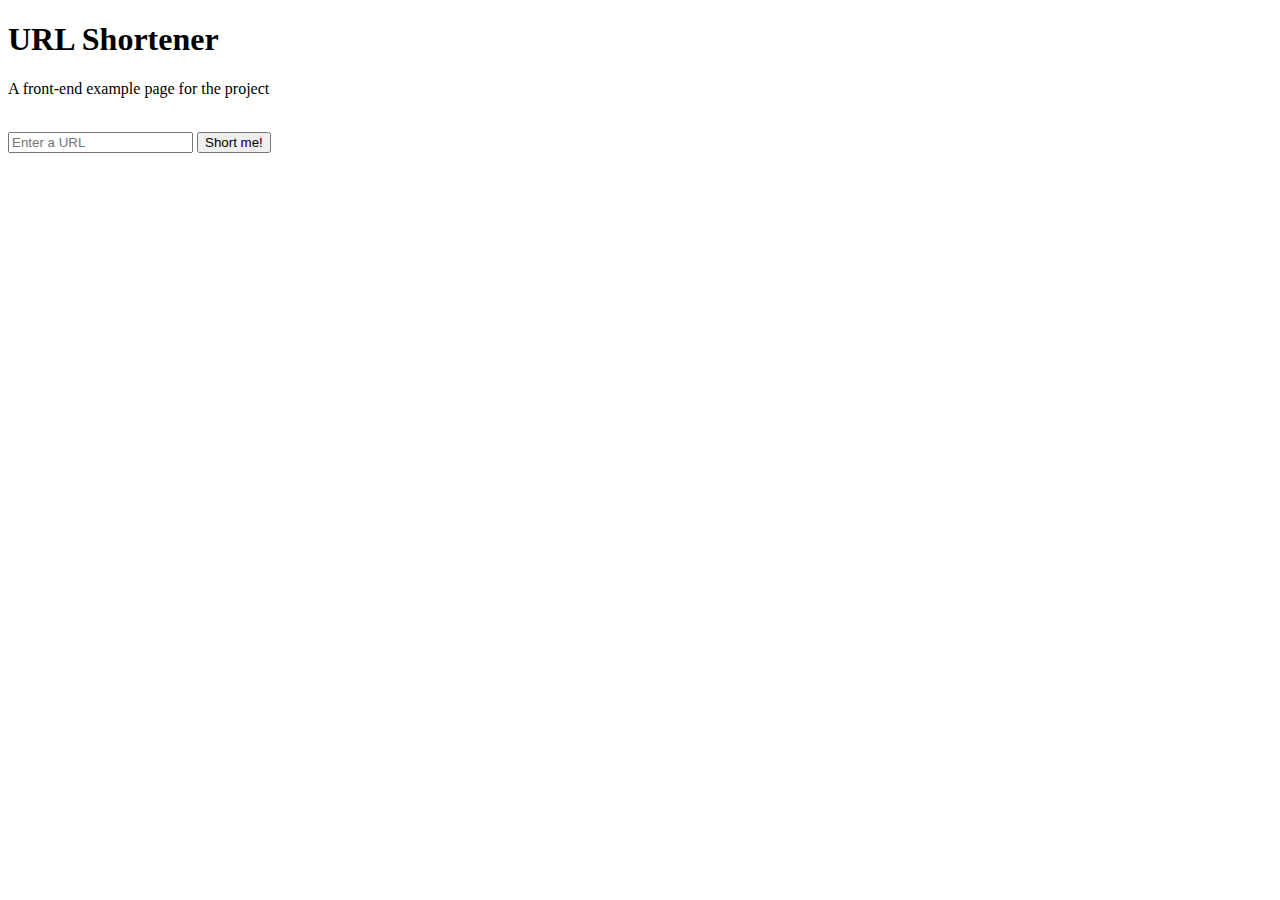
==== team/src/main/resources/static/index.html @ e3b175cd "proyecto base" ====
<!DOCTYPE html>
<html>
<head>
<title>URL Shortener</title>
<meta name="viewport" content="width=device-width, initial-scale=1.0">
<link rel="stylesheet" type="text/css"
	href="webjars/bootstrap/3.3.5/css/bootstrap.min.css" />
<script type="text/javascript" src="webjars/jquery/2.1.4/jquery.min.js"></script>
<script type="text/javascript"
	src="webjars/bootstrap/3.3.5/js/bootstrap.min.js"></script>
<script type="text/javascript" src="js/app.js">
</script>
</head>
<body>
	<div class="container-full">
		<div class="row">
			<div class="col-lg-12 text-center">
				<h1>URL Shortener</h1>
				<p class="lead">A front-end example page for the project</p>
				<br>
				<form class="col-lg-12" role="form" id="shortener" action="">
					<div class="input-group input-group-lg col-sm-offset-4 col-sm-4">
						<input type="text" class="center-block form-control input-lg"
							title="Enter a URL" placeholder="Enter a URL" name="url">
						<span class="input-group-btn"><button
								class="btn btn-lg btn-primary" type="submit">Short me!</button></span>
					</div>
				</form>
			</div>
		</div>
		<div class="row">
			<div class="col-lg-12 text-center">
				<div class="col-sm-offset-4 col-sm-4 text-center">
					<br />
					<div id="result" />
				</div>
			</div>
		</div>
	</div>
</body>
</html>
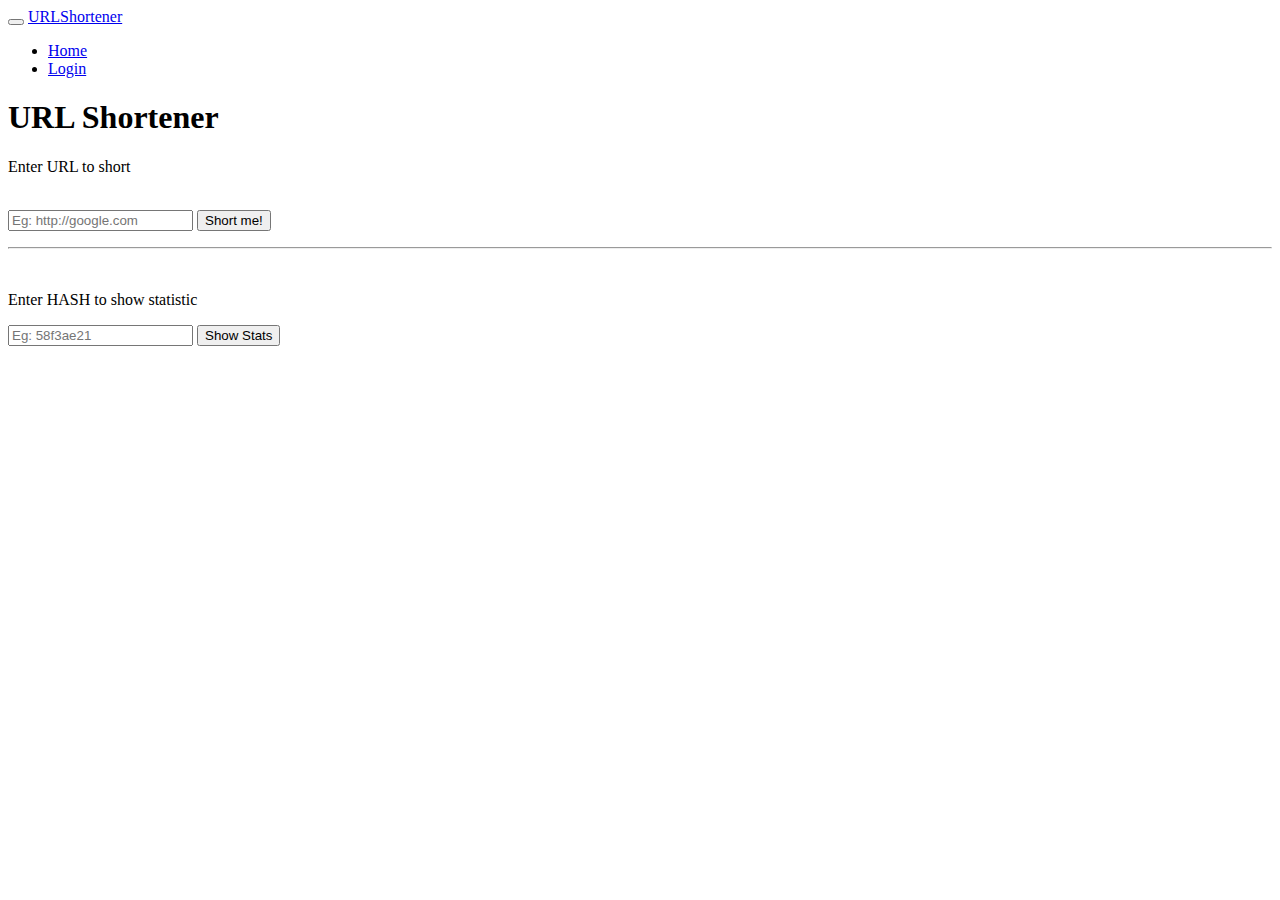
==== commit 47260a50: "Versión con estadisticas" ====
--- a/team/src/main/resources/static/index.html
+++ b/team/src/main/resources/static/index.html
@@ -1,41 +1,92 @@
-<!DOCTYPE html>
-<html>
-<head>
-<title>URL Shortener</title>
-<meta name="viewport" content="width=device-width, initial-scale=1.0">
-<link rel="stylesheet" type="text/css"
-	href="webjars/bootstrap/3.3.5/css/bootstrap.min.css" />
-<script type="text/javascript" src="webjars/jquery/2.1.4/jquery.min.js"></script>
-<script type="text/javascript"
-	src="webjars/bootstrap/3.3.5/js/bootstrap.min.js"></script>
-<script type="text/javascript" src="js/app.js">
-</script>
-</head>
-<body>
-	<div class="container-full">
-		<div class="row">
-			<div class="col-lg-12 text-center">
-				<h1>URL Shortener</h1>
-				<p class="lead">A front-end example page for the project</p>
-				<br>
-				<form class="col-lg-12" role="form" id="shortener" action="">
-					<div class="input-group input-group-lg col-sm-offset-4 col-sm-4">
-						<input type="text" class="center-block form-control input-lg"
-							title="Enter a URL" placeholder="Enter a URL" name="url">
-						<span class="input-group-btn"><button
-								class="btn btn-lg btn-primary" type="submit">Short me!</button></span>
-					</div>
-				</form>
-			</div>
-		</div>
-		<div class="row">
-			<div class="col-lg-12 text-center">
-				<div class="col-sm-offset-4 col-sm-4 text-center">
-					<br />
-					<div id="result" />
-				</div>
-			</div>
-		</div>
-	</div>
-</body>
-</html>+<html><head>
+    <meta charset="utf-8">
+    <meta name="viewport" content="width=device-width, initial-scale=1">
+    <script type="text/javascript" src="http://cdnjs.cloudflare.com/ajax/libs/jquery/2.0.3/jquery.min.js"></script>
+    <script type="text/javascript" src="http://netdna.bootstrapcdn.com/bootstrap/3.3.4/js/bootstrap.min.js"></script>
+    <link href="http://cdnjs.cloudflare.com/ajax/libs/font-awesome/4.3.0/css/font-awesome.min.css" rel="stylesheet" type="text/css">
+    <link href="http://pingendo.github.io/pingendo-bootstrap/themes/default/bootstrap.css" rel="stylesheet" type="text/css">
+    <script type="text/javascript" src="webjars/jquery/2.1.4/jquery.min.js"></script>
+    <script type="text/javascript" src="webjars/bootstrap/3.3.5/js/bootstrap.min.js"></script>
+    <script type="text/javascript" src="js/app.js"></script>
+    <script type="text/javascript" src="js/statistic.js"></script>
+    <script src="http://ajax.googleapis.com/ajax/libs/jquery/1.7.1/jquery.min.js" type="text/javascript"></script>
+    <script src="jquery.uploadify.min.js" type="text/javascript"></script>
+    <title>URL Shortener</title>
+  </head><body>
+    <div class="navbar navbar-default navbar-static-top">
+      <div class="container">
+        <div class="navbar-header">
+          <button type="button" class="navbar-toggle" data-toggle="collapse" data-target="#navbar-ex-collapse">
+            <span class="sr-only">Toggle navigation</span>
+            <span class="icon-bar"></span>
+            <span class="icon-bar"></span>
+            <span class="icon-bar"></span>
+          </button>
+          <a class="navbar-brand" href="#"><span>URLShortener</span></a>
+        </div>
+        <div class="collapse navbar-collapse" id="navbar-ex-collapse">
+          <ul class="nav navbar-nav navbar-right">
+            <li class="active">
+              <a href="#">Home</a>
+            </li>
+            <li>
+              <a href="#">Login</a>
+            </li>
+          </ul>
+        </div>
+      </div>
+    </div>
+    <div class="container-full">
+      <div class="row">
+        <div class="col-lg-12 text-center">
+          <h1>URL Shortener</h1>
+          <p class="lead">Enter URL to short</p>
+          <br>
+          <form class="col-lg-12" role="form" id="shortener" action="">
+            <div class="input-group input-group-lg col-sm-offset-4 col-sm-4">
+              <input type="text" class="center-block form-control input-lg" title="Enter a URL" placeholder="Eg: http://google.com" name="url">
+              <span class="input-group-btn">
+                <button class="btn btn-lg btn-primary" type="submit">Short me!</button>
+              </span>
+            </div>
+          </form>
+          <hr>
+        </div>
+      </div>
+      <div class="row">
+        <div class="col-lg-12 text-center">
+          <div class="col-sm-offset-4 col-sm-4 text-center">
+            <br>
+            <div id="result"></div>
+          </div>
+        </div>
+      </div>
+    </div>
+    <div class="section">
+      <div class="container">
+        <div class="row">
+          <div class="col-md-12">
+            <p class="lead text-center">Enter HASH to show statistic</p>
+          </div>
+        </div>
+        <div class="row">
+          <div class="col-md-12">
+            <form class="col-lg-12" role="form" id="showStatistic" action="">
+              <div class="input-group input-group-lg col-sm-offset-4 col-sm-4">
+                <input type="text" class="center-block form-control input-lg" title="Enter a HASH" placeholder="Eg: 58f3ae21" id="urlShort" name="">
+                <span class="input-group-btn">
+                  <button class="btn btn-lg btn-primary" type="submit">Show Stats</button>
+                </span>
+              </div>
+            </form>
+          </div>
+        </div>
+        <div class="row">
+          <div class="col-sm-offset-4 col-sm-4 text-center">
+            <br>
+            <div id="resultStatistic"></div>
+          </div>
+        </div>
+      </div>
+    </div>
+</body></html>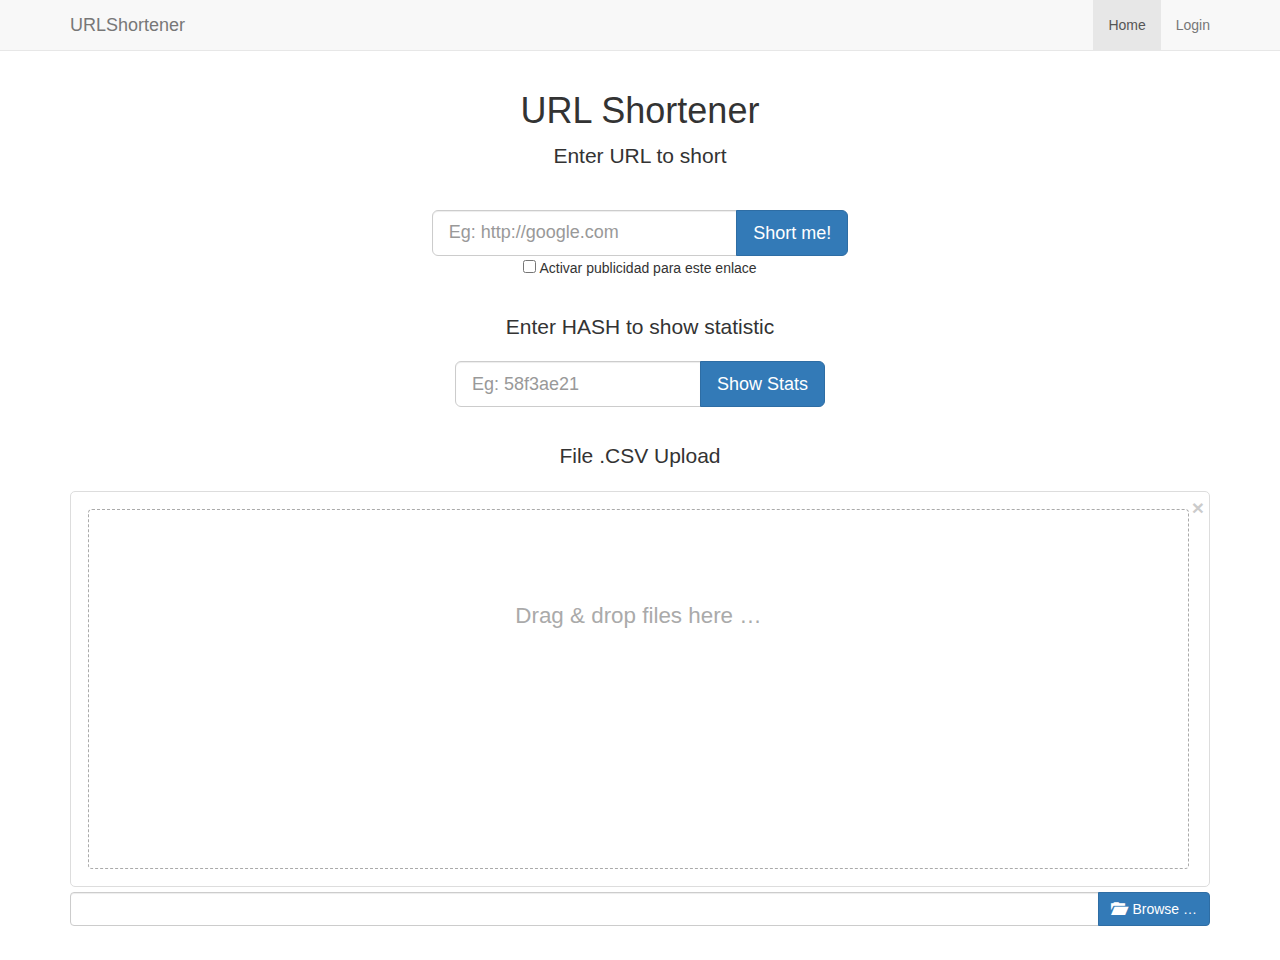
==== commit 688ccebe: "with upload file 5/10" ====
--- a/team/src/main/resources/static/index.html
+++ b/team/src/main/resources/static/index.html
@@ -11,6 +11,11 @@
     <script type="text/javascript" src="js/statistic.js"></script>
     <script src="http://ajax.googleapis.com/ajax/libs/jquery/1.7.1/jquery.min.js" type="text/javascript"></script>
     <script src="jquery.uploadify.min.js" type="text/javascript"></script>
+    <link href="https://maxcdn.bootstrapcdn.com/bootstrap/3.3.4/css/bootstrap.min.css" rel="stylesheet">
+    <link href="css/fileinput.css" media="all" rel="stylesheet" type="text/css">
+    <script src="http://ajax.googleapis.com/ajax/libs/jquery/2.1.1/jquery.min.js"></script>
+    <script src="js/fileinput.js" type="text/javascript"></script>
+    <script src="https://maxcdn.bootstrapcdn.com/bootstrap/3.3.4/js/bootstrap.min.js" type="text/javascript"></script>
     <title>URL Shortener</title>
   </head><body>
     <div class="navbar navbar-default navbar-static-top">
@@ -49,6 +54,7 @@
                 <button class="btn btn-lg btn-primary" type="submit">Short me!</button>
               </span>
             </div>
+			<input type="checkbox" name="sponsor" value="url/id de la publicidad"> Activar publicidad para este enlace
           </form>
           <hr>
         </div>
@@ -89,4 +95,36 @@
         </div>
       </div>
     </div>
+    <div class="section">
+      <div class="container">
+        <div class="row">
+          <div class="col-md-12">
+            <p class="lead text-center">File .CSV Upload</p>
+          </div>
+        </div>
+        <div class="row">
+          <div class="col-md-12">
+            <form enctype="multipart/form-data">
+              <input id="file-0a" class="file" type="file" multiple data-min-file-count="1">
+            </form>
+          </div>
+        </div>
+      </div>
+      <div class="row">
+          <div class="col-lg-12 text-center">
+            <div class="col-sm-offset-4 col-sm-4 text-center">
+              <br>
+              <div id="resultCSV"></div>
+            </div>
+          </div>
+        </div>
+    </div>
+</body>
+<script>
+$("#file-0a").fileinput({
+        uploadUrl : '/uploadUrl',
+        allowedFileExtensions : ['csv'],
+        maxFilesNum: 2,
+      });
+</script>
 </body></html>--- a/team/src/main/resources/static/css/fileinput.css
+++ b/team/src/main/resources/static/css/fileinput.css
@@ -0,0 +1,401 @@
+/*!
+ * bootstrap-fileinput v4.3.6
+ * http://plugins.krajee.com/file-input
+ *
+ * Author: Kartik Visweswaran
+ * Copyright: 2014 - 2016, Kartik Visweswaran, Krajee.com
+ *
+ * Licensed under the BSD 3-Clause
+ * https://github.com/kartik-v/bootstrap-fileinput/blob/master/LICENSE.md
+ */
+.file-loading {
+    top: 0;
+    right: 0;
+    width: 25px;
+    height: 25px;
+    font-size: 999px;
+    text-align: right;
+    color: #fff;
+    background: transparent url('../img/loading.gif') top left no-repeat;
+    border: none;
+}
+
+.file-object {
+    margin: 0 0 -5px 0;
+    padding: 0;
+}
+
+.btn-file {
+    position: relative;
+    overflow: hidden;
+}
+
+.btn-file input[type=file] {
+    position: absolute;
+    top: 0;
+    right: 0;
+    min-width: 100%;
+    min-height: 100%;
+    text-align: right;
+    opacity: 0;
+    background: none repeat scroll 0 0 transparent;
+    cursor: inherit;
+    display: block;
+}
+
+.file-caption-name {
+    display: inline-block;
+    overflow: hidden;
+    height: 20px;
+    word-break: break-all;
+}
+
+.input-group-lg .file-caption-name {
+    height: 25px;
+}
+
+.file-zoom-dialog {
+    text-align: left;
+}
+
+.file-error-message {
+    color: #a94442;
+    background-color: #f2dede;
+    margin: 5px;
+    border: 1px solid #ebccd1;
+    border-radius: 4px;
+    padding: 15px;
+}
+
+.file-error-message pre, .file-error-message ul {
+    margin: 0;
+    text-align: left;
+}
+
+.file-error-message pre {
+    margin: 5px 0;
+}
+
+.file-caption-disabled {
+    background-color: #EEEEEE;
+    cursor: not-allowed;
+    opacity: 1;
+}
+
+.file-preview {
+    border-radius: 5px;
+    border: 1px solid #ddd;
+    padding: 5px;
+    width: 100%;
+    margin-bottom: 5px;
+}
+
+.file-preview-frame {
+    position: relative;
+    display: table;
+    margin: 8px;
+    height: 160px;
+    border: 1px solid #ddd;
+    box-shadow: 1px 1px 5px 0 #a2958a;
+    padding: 6px;
+    float: left;
+    text-align: center;
+    vertical-align: middle;
+}
+
+.file-preview-frame:not(.file-preview-error):hover {
+    box-shadow: 3px 3px 5px 0 #333;
+}
+
+.file-preview-image {
+    vertical-align: middle;
+    image-orientation: from-image;
+}
+
+.file-preview-text {
+    display: block;
+    color: #428bca;
+    border: 1px solid #ddd;
+    font-family: Menlo, Monaco, Consolas, "Courier New", monospace;
+    outline: none;
+    padding: 8px;
+    resize: none;
+}
+
+.file-preview-html {
+    border: 1px solid #ddd;
+    padding: 8px;
+    overflow: auto;
+}
+
+.file-zoom-dialog .file-preview-text {
+    font-size: 1.2em;
+}
+
+.file-preview-other {
+    left: 0;
+    top: 0;
+    right: 0;
+    bottom: 0;
+    margin: auto;
+    text-align: center;
+    vertical-align: middle;
+    padding: 10px;
+}
+
+.file-preview-other:hover {
+    opacity: 0.8;
+}
+
+.file-actions, .file-other-error {
+    text-align: left;
+}
+
+.file-other-icon {
+    font-size: 4.8em;
+}
+
+/* noinspection CssOverwrittenProperties */
+.file-zoom-dialog .file-other-icon {
+    font-size: 8em;
+    font-size: 55vmin;
+}
+
+.file-input-new .file-preview, .file-input-new .close, .file-input-new .glyphicon-file,
+.file-input-new .fileinput-remove-button, .file-input-new .fileinput-upload-button,
+.file-input-ajax-new .fileinput-remove-button, .file-input-ajax-new .fileinput-upload-button {
+    display: none;
+}
+
+.file-caption-main {
+    width: 100%;
+}
+
+.file-input-ajax-new .no-browse .input-group-btn,
+.file-input-new .no-browse .input-group-btn {
+    display: none;
+}
+
+.file-input-ajax-new .no-browse .form-control,
+.file-input-new .no-browse .form-control {
+    border-top-right-radius: 4px;
+    border-bottom-right-radius: 4px;
+}
+
+.file-thumb-loading {
+    background: transparent url('../img/loading.gif') no-repeat scroll center center content-box !important;
+}
+
+.file-actions {
+    margin-top: 15px;
+}
+
+.file-footer-buttons {
+    float: right;
+}
+
+.file-upload-indicator {
+    display: inline;
+    cursor: default;
+    opacity: 0.8;
+    width: 60%;
+}
+
+.file-upload-indicator:hover {
+    font-weight: bold;
+    opacity: 1;
+}
+
+.file-footer-caption {
+    display: block;
+    white-space: nowrap;
+    overflow: hidden;
+    text-overflow: ellipsis;
+    width: 160px;
+    text-align: center;
+    padding-top: 4px;
+    font-size: 11px;
+    color: #777;
+    margin: 5px auto;
+}
+
+.file-preview-error {
+    opacity: 0.65;
+    box-shadow: none;
+}
+
+.file-preview-frame:not(.file-preview-error) .file-footer-caption:hover {
+    color: #000;
+}
+
+.file-drop-zone {
+    border: 1px dashed #aaa;
+    border-radius: 4px;
+    height: 40%;
+    text-align: center;
+    vertical-align: middle;
+    margin: 12px 15px 12px 12px;
+    padding: 5px;
+}
+
+.file-drop-zone-title {
+    color: #aaa;
+    font-size: 1.6em;
+    padding: 85px 10px;
+    cursor: default;
+}
+
+.file-preview .clickable,
+.clickable .file-drop-zone-title {
+    cursor: pointer;
+}
+
+.file-drop-zone.clickable:hover {
+    border: 2px dashed #999;
+}
+
+.file-drop-zone.clickable:focus {
+    border: 2px solid #5acde2;
+}
+
+.file-drop-zone .file-preview-thumbnails {
+    cursor: default;
+}
+
+.file-highlighted {
+    border: 2px dashed #999 !important;
+    background-color: #f0f0f0;
+}
+
+.file-uploading {
+    background: url('../img/loading-sm.gif') no-repeat center bottom 10px;
+    opacity: 0.65;
+}
+
+.file-thumb-progress {
+    height: 10px;
+}
+
+.file-thumb-progress .progress, .file-thumb-progress .progress-bar {
+    height: 10px;
+    font-size: 9px;
+    line-height: 10px;
+}
+
+.file-thumbnail-footer {
+    position: relative;
+}
+
+.file-thumb-progress {
+    position: absolute;
+    top: 35px;
+    left: 0;
+    right: 0;
+}
+
+.file-zoom-fullscreen.modal {
+    position: fixed;
+    top: 0;
+    right: 0;
+    bottom: 0;
+    left: 0;
+}
+
+.file-zoom-fullscreen .modal-dialog {
+    position: fixed;
+    margin: 0;
+    width: 100%;
+    height: 100%;
+    padding: 0;
+}
+
+.file-zoom-fullscreen .modal-content {
+    border-radius: 0;
+    box-shadow: none;
+}
+
+.file-zoom-fullscreen .modal-body {
+    overflow-y: auto;
+}
+
+.file-zoom-dialog .modal-body {
+    position: relative !important;
+}
+
+.file-zoom-dialog .btn-navigate {
+    position: absolute;
+    padding: 0;
+    margin: 0;
+    background: transparent;
+    text-decoration: none;
+    outline: none;
+    opacity: 0.7;
+    top: 45%;
+    font-size: 4em;
+    color: #1c94c4;
+}
+
+.file-zoom-dialog .floating-buttons {
+    position: absolute;
+    top: 5px;
+    right: 10px;
+}
+
+.floating-buttons, .floating-buttons .btn {
+    z-index: 3000;
+}
+
+.file-zoom-dialog .kv-zoom-actions .btn,
+.floating-buttons .btn {
+    margin-left: 3px;
+}
+
+.file-zoom-dialog .btn-navigate:not([disabled]):hover,
+.file-zoom-dialog .btn-navigate:not([disabled]):focus {
+    outline: none;
+    box-shadow: none;
+    opacity: 0.5;
+}
+
+.file-zoom-dialog .btn-navigate[disabled] {
+    opacity: 0.3;
+}
+
+.file-zoom-dialog .btn-prev {
+    left: 1px;
+}
+
+.file-zoom-dialog .btn-next {
+    right: 1px;
+}
+
+.file-drag-handle {
+    display: inline;
+    margin-right: 2px;
+    font-size: 16px;
+    cursor: move;
+    cursor: -webkit-grabbing;
+}
+
+.file-drag-handle:hover {
+    opacity: 0.7;
+}
+
+.file-zoom-content {
+    height: 480px;
+    text-align: center;
+}
+
+.file-preview-initial.sortable-chosen {
+    background-color: #d9edf7;
+}
+
+.file-preview-frame.sortable-ghost {
+    background-color: #eee;
+}
+
+/* IE 10 fix */
+.btn-file ::-ms-browse {
+    width: 100%;
+    height: 100%;
+}